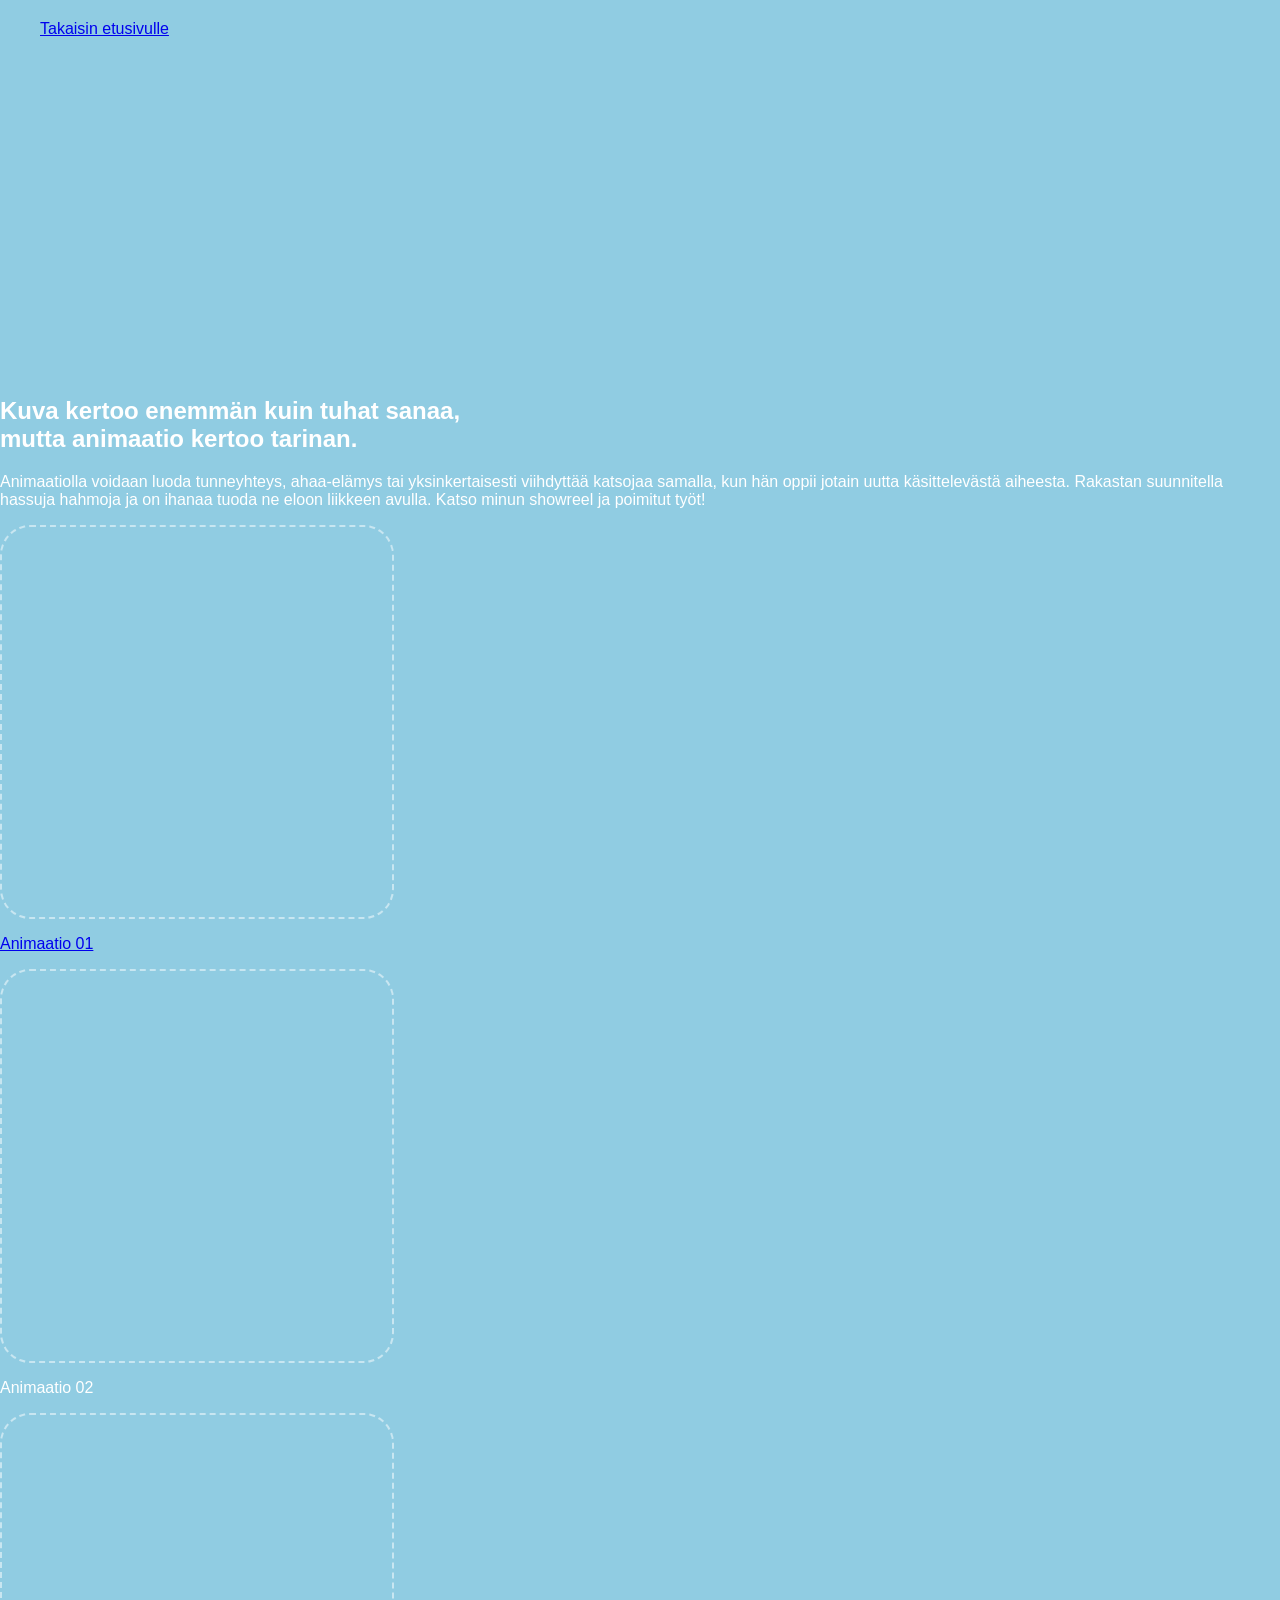
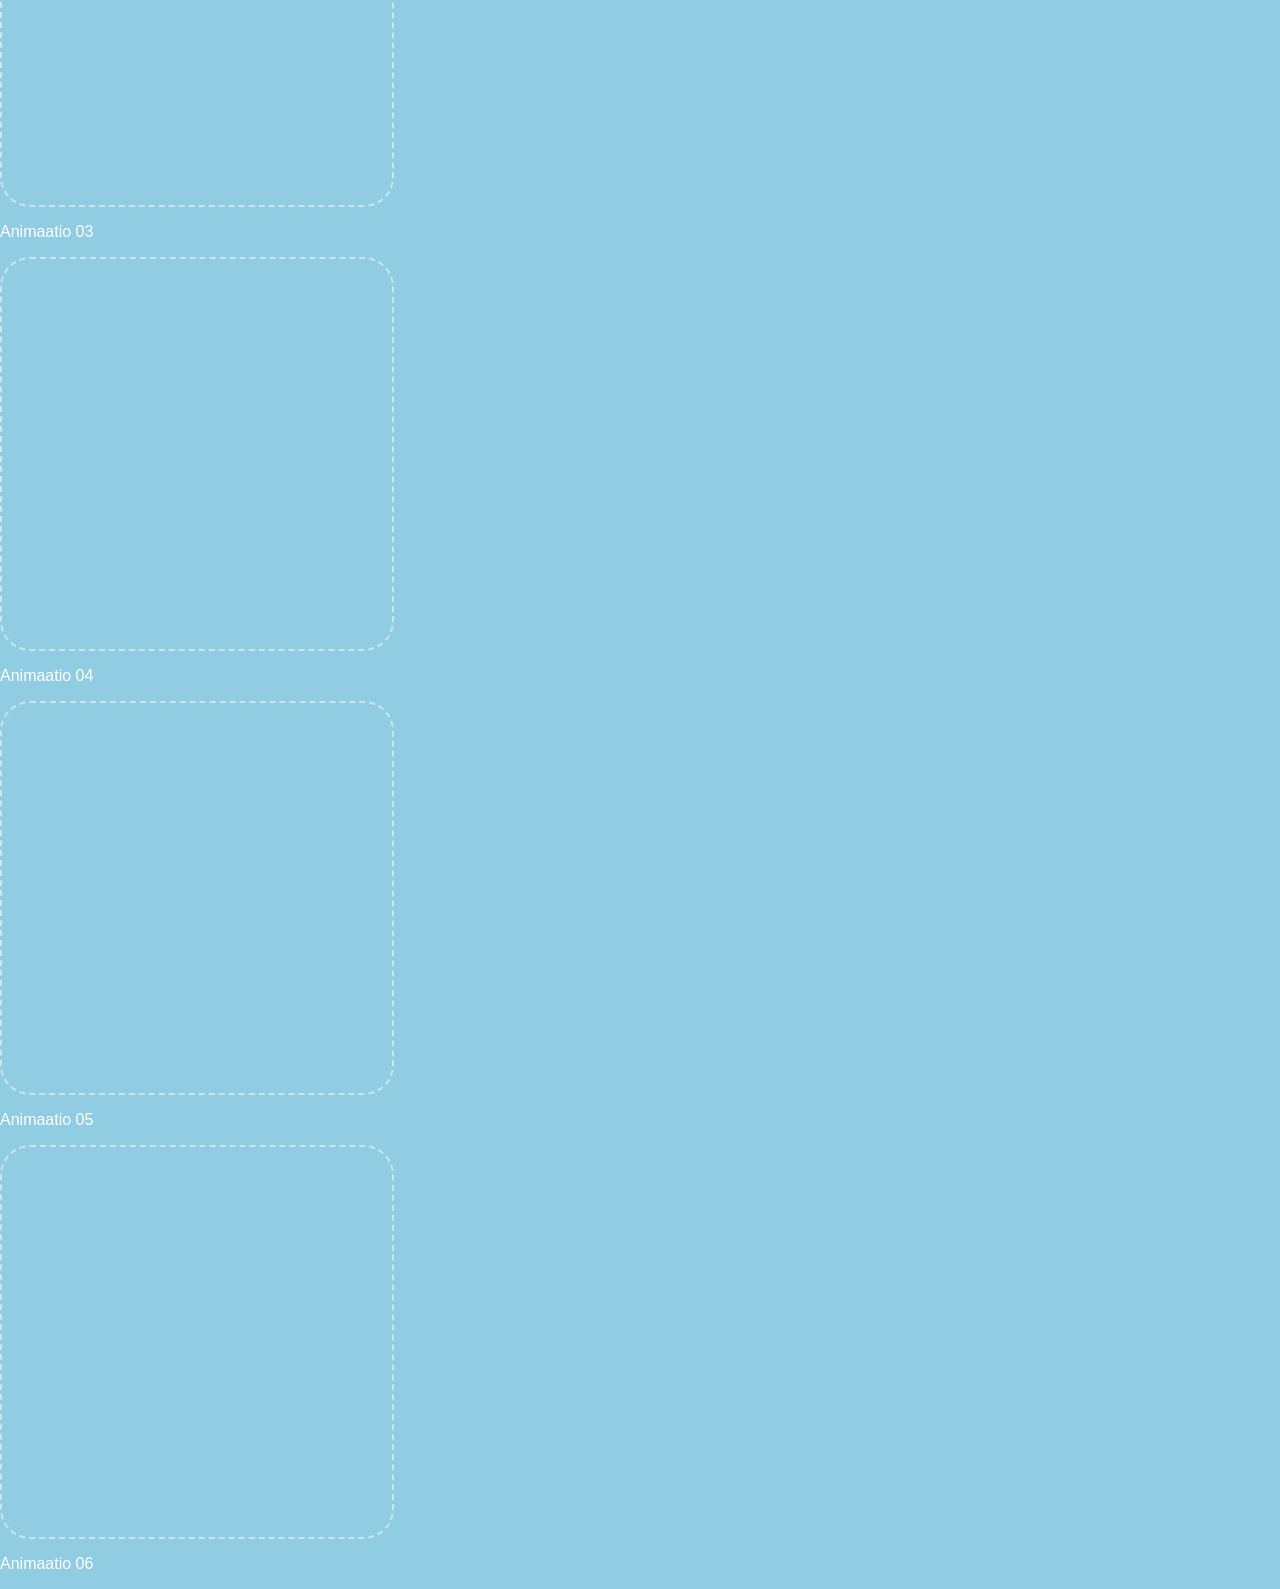
==== animaatio.html @ c4611dfe "Add animaatio.html with video and gallery sections" ====
<!DOCTYPE html>
<html lang="fi">
<head>
    <meta charset="UTF-8">
    <meta name="viewport" content="width=device-width, initial-scale=1.0">
    <title>Animaatiot - Showreel</title>
    <link rel="stylesheet" href="style.css">
</head>
<body>

    <nav>
        <a href="index.html">Takaisin etusivulle</a>
    </nav>

    <main>
        <section class="video-container">
            <iframe width="560" height="315" src="https://www.youtube.com/embed/oVaMvVW3-Fo?si=uOGcq5GYPElcLb5l" title="YouTube video player" frameborder="0" allow="accelerometer; autoplay; clipboard-write; encrypted-media; gyroscope; picture-in-picture; web-share" referrerpolicy="strict-origin-when-cross-origin" allowfullscreen></iframe>
        </section>

        <section class="content">
            <h2>Kuva kertoo enemmän kuin tuhat sanaa,<br>mutta animaatio kertoo tarinan.</h2>
            <p>Animaatiolla voidaan luoda tunneyhteys, ahaa-elämys tai yksinkertaisesti viihdyttää katsojaa samalla, kun hän oppii jotain uutta käsittelevästä aiheesta. Rakastan suunnitella hassuja hahmoja ja on ihanaa tuoda ne eloon liikkeen avulla. Katso minun showreel ja poimitut työt!</p>
        </section>

        <section class="gallery">
            <div class="grid-container">
                <div class="work-sample">
                    <a href="animaatio-01.html">
                        <div class="placeholder-box"></div>
                        <p>Animaatio 01</p>
                    </a>
                </div>
                <div class="work-sample"><div class="placeholder-box"></div><p>Animaatio 02</p></div>
                <div class="work-sample"><div class="placeholder-box"></div><p>Animaatio 03</p></div>
                <div class="work-sample"><div class="placeholder-box"></div><p>Animaatio 04</p></div>
                <div class="work-sample"><div class="placeholder-box"></div><p>Animaatio 05</p></div>
                <div class="work-sample"><div class="placeholder-box"></div><p>Animaatio 06</p></div>
            </div>
        </section>
    </main>

</body>
</html>
---- style.css ----
/* 1. PERUSASETUKSET */
body {
    background-color: #90cce2;
    margin: 0;
    padding: 0;
    color: white;
    font-family: 'Barlow Condensed', sans-serif;
    font-weight: 300;
    overflow-x: hidden;
}

/* 2. NAVIGAATIO */
nav {
    display: flex;
    justify-content: space-between;
    align-items: center;
    padding: 20px 40px;
}

.brand-text {
    font-family: "salted", sans-serif;
    font-weight: 400;
    font-size: 24px;
    letter-spacing: 1px;
}

.nav-right {
    display: flex;
    gap: 30px;
    list-style: none;
    margin: 0;
    padding: 0;
}

.nav-right a {
    color: white;
    text-decoration: none;
    font-size: 20px;
    font-weight: 400;
    text-transform: uppercase;
    /* Lisätty transition pehmeää efektiä varten */
    transition: color 0.3s ease,
}

/* UUSI: Hover-efekti menu-nappeihin */
.nav-right a:hover {
    color: #000000;      /* Teksti muuttuu mustaksi */
}

/* 3. HERO-OSIO (Etusivun asettelu) */
.hero {
    display: flex;
    align-items: center;
    justify-content: center; /* Changed from space-around to center */
    gap: 120px;
    padding: 50px 100px;
    min-height: 70vh;
}

.hero-text {
    max-width: 550px;
}

h1 {
    font-family: "salted", sans-serif;
    font-weight: 400;
    font-size: clamp(60px, 10vw, 100px);
    margin: 0;
    line-height: 0.85;
    margin-bottom: 20px;
    text-transform: uppercase;
}

.hero-sub {
    font-size: 26px;
    font-weight: 400;
    line-height: 1.4;
    margin-bottom: 30px;
}

/* 4. NAPPI JA ANIMAATIO */
.cta-button {
    display: inline-block;
    background-color: #fcff00;
    color: black;
    padding: 16px 40px;
    text-decoration: none;
    border-radius: 50px;
    font-weight: 700;
    font-size: 20px;
    transition: all 0.3s cubic-bezier(0.175, 0.885, 0.32, 1.275);
}

.cta-button:hover {
    background-color: #ff7cb3;
    transform: scale(1.1);
    color: white;
}

/* 5. KUVA-ALUE */
.hero-image img {
    max-width: 500px;
    height: auto;
}

.placeholder-box {
    width: 350px;
    height: 350px;
    border: 2px dashed rgba(255,255,255,0.5);
    border-radius: 30px;
    display: flex;
    align-items: center;
    justify-content: center;
    text-align: center;
    padding: 20px;
    font-style: italic;
}

/* 6. MOBIILISÄÄDÖT (Responsiivisuus) */
@media (max-width: 900px) {
    .hero { 
        flex-direction: column; 
        text-align: center; 
        padding: 40px 20px; 
        gap: 30px;
    }
    .hero-image { 
        margin-top: 0;
    }
    nav { 
        flex-direction: column; 
        gap: 20px; 
    }
}
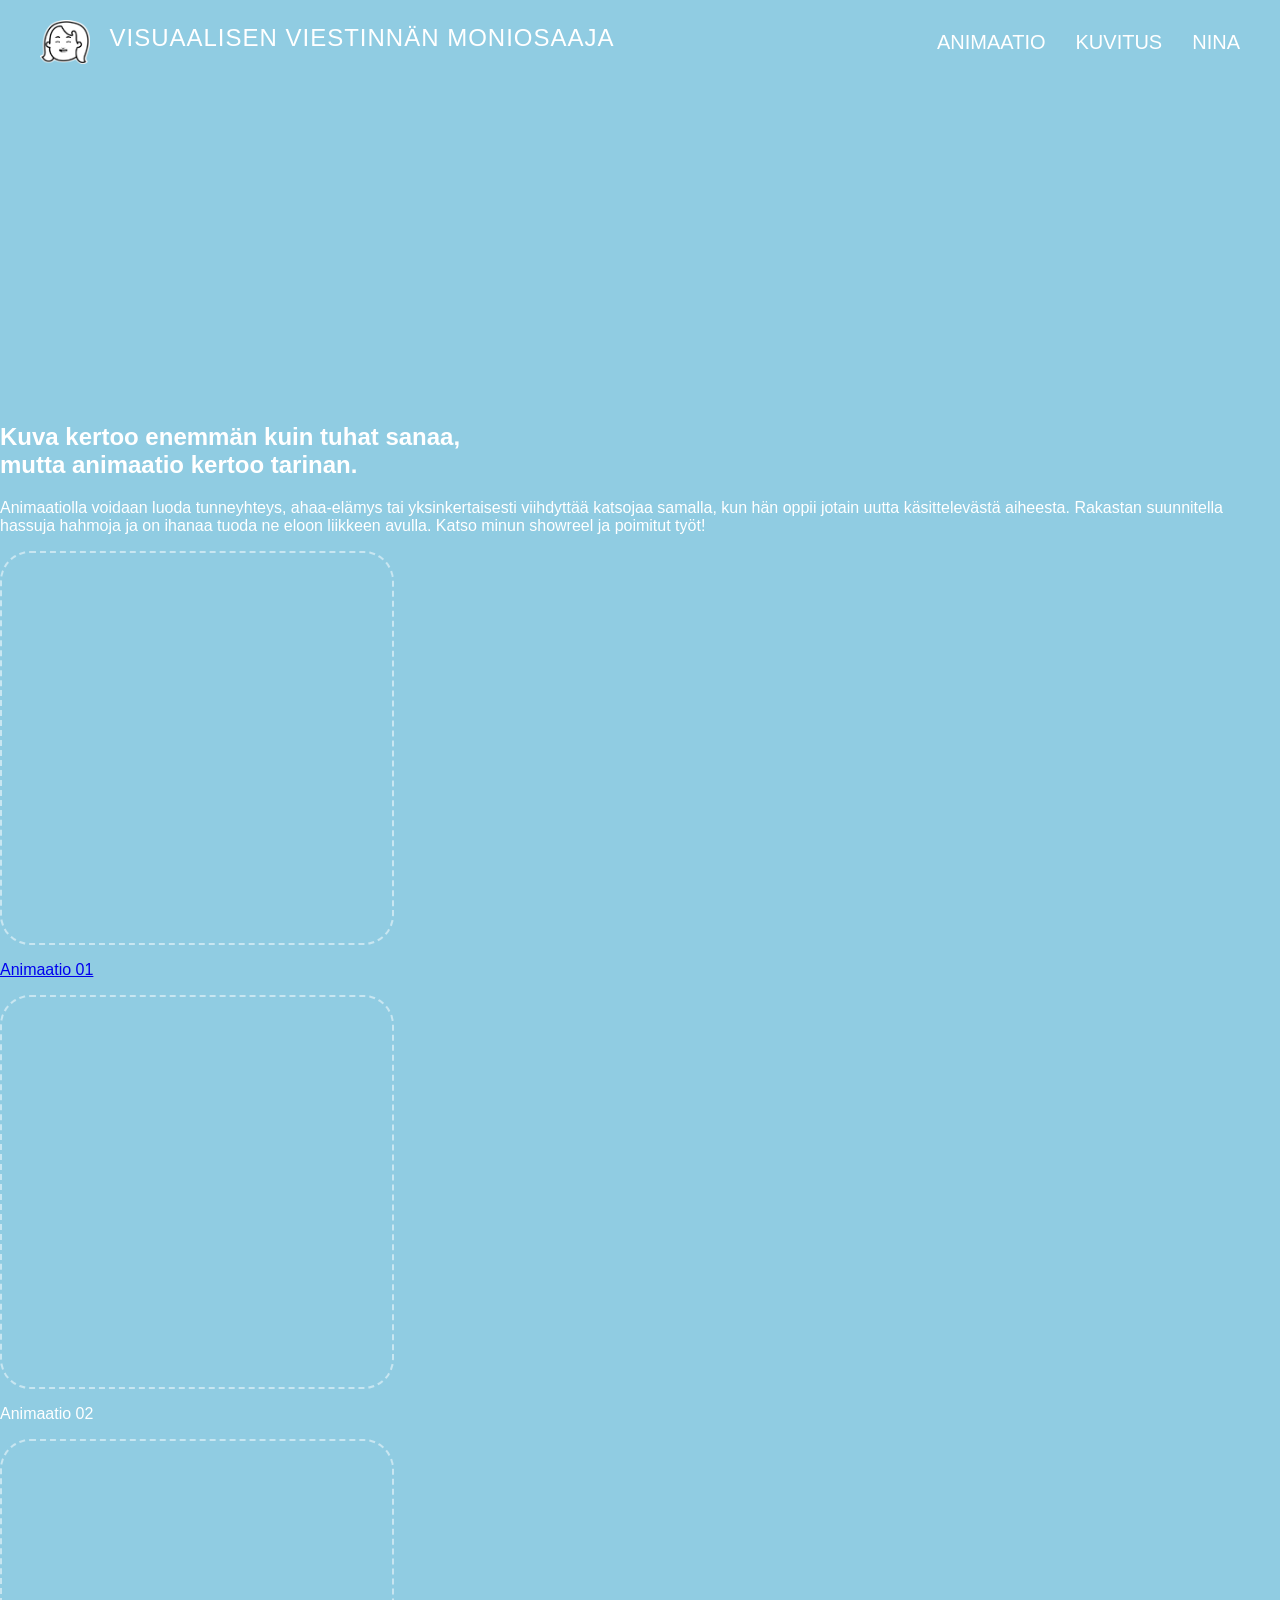
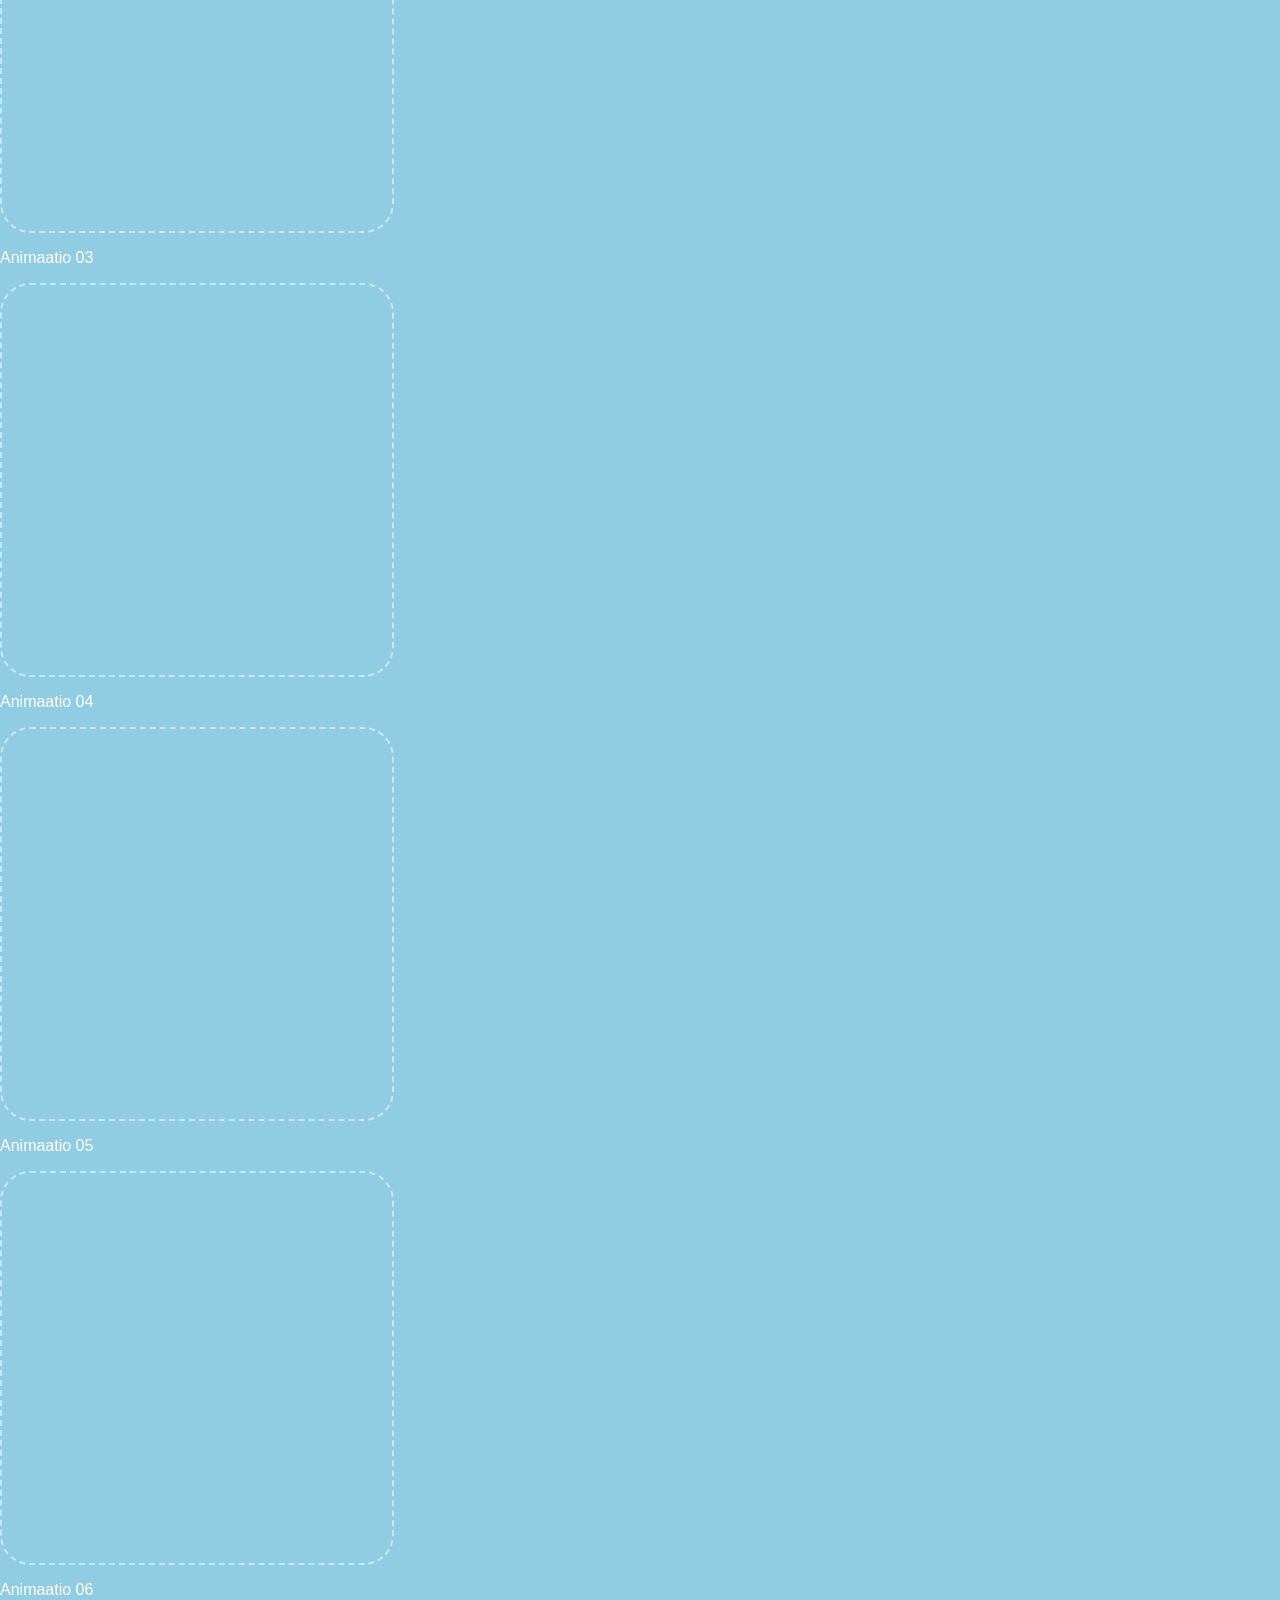
==== commit 5b0c95a2: "Update animaatio.html" ====
--- a/animaatio.html
+++ b/animaatio.html
@@ -8,9 +8,17 @@
 </head>
 <body>
 
-    <nav>
-        <a href="index.html">Takaisin etusivulle</a>
-    </nav>
+<nav>
+        <div class="nav-left">
+            <img src="logo.png" alt="" class="home-icon" style="width: 50px; margin-right: 15px; vertical-align: middle;" onerror="this.style.display='none'">
+            <span class="brand-text">VISUAALISEN VIESTINNÄN MONIOSAAJA</span> 
+        </div>
+        <ul class="nav-right">
+            <li><a href="animaatio.html">ANIMAATIO</a></li>
+            <li><a href="kuvitus.html">KUVITUS</a></li>
+            <li><a href="nina.html">NINA</a></li>
+        </ul>
+</nav>
 
     <main>
         <section class="video-container">
--- a/style.css
+++ b/style.css
@@ -131,4 +131,28 @@
         flex-direction: column; 
         gap: 20px; 
     }
+
+    .grid-container {
+    display: grid;
+    grid-template-columns: repeat(auto-fit, minmax(200px, 1fr));
+    gap: 20px;
+    margin-top: 40px;
 }
+
+.placeholder-box {
+    width: 100%;
+    aspect-ratio: 16 / 9; /* Tekee ruudusta videon muotoisen */
+    background-color: #ddd;
+    border: 2px dashed #999;
+}
+
+.work-sample {
+    text-align: center;
+    text-decoration: none;
+}
+
+.work-sample p {
+    margin-top: 10px;
+    font-weight: bold;
+}
+}
